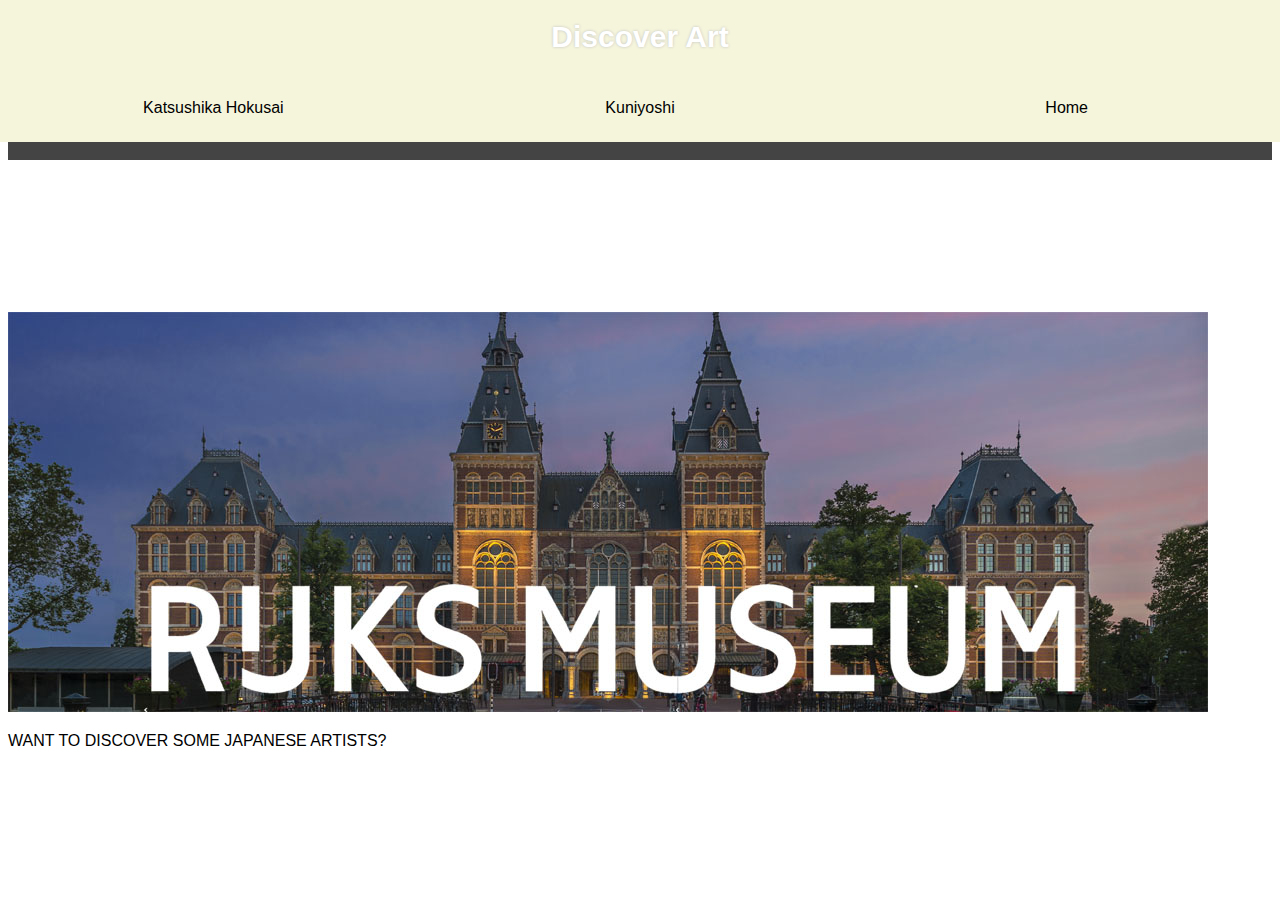
==== rijksmuseum/index.html @ 16a63239 "latest version" ====
<!DOCTYPE html>
<html lang="en">
<head>
    <meta charset="UTF-8">
    <meta http-equiv="X-UA-Compatible" content="IE=edge">
    <meta name="viewport" content="width=device-width, initial-scale=1.0">
    <link rel="stylesheet" href="styles.css/test.css"></link>
    <script type = "module" src="scripts/app.js"></script>
    <title>Rijksmuseum</title>
</head>
  <body>
    <header>
      <div id="loaderContain"> 
        <div id="loader" class="hidden">
        </div>
      </div>
        <nav> 
          <h1>Discover Art</h1> 
          <a href="#hokusai">Katsushika Hokusai</a>
          <a href="#kuniyoshi">Kuniyoshi</a>
          <a href="#home">Home</a>
        </nav>
      </header>

   <main> 
    <section id="hokusai"> 
      <!-- <div id="loader" class="hidden"> -->
      </div>
      <ul></ul>
    </section>  

    <section id="kuniyoshi">
      <!-- <div id="loader" class="hidden"> -->
      </div>
      <ul></ul>
    </section>

    <section id="home">
        <!-- <div id="loader" class="hidden"> -->
        </div>
      <img src="images/logo.jpeg">
      <p>WANT TO DISCOVER SOME JAPANESE ARTISTS?</p>
   
   
    </section>
  </main>

  </body>
</html>
---- rijksmuseum/styles.css/test.css ----
* {
    font-family: 'Gill Sans', 'Gill Sans MT', Calibri, 'Trebuchet MS', sans-serif;
}

  /* Navigation */

header {
  height: 152px;
  }

 nav {
    background-color: beige;
    top: 0;
    left: 0;
    width: 100%;
    color: white;
    position: fixed;
    z-index: 10;
    display: flex;
    flex-wrap: wrap;
}

nav a {
    display: flex;
    flex-wrap: wrap;
    flex: 1 1 33%;
    justify-content: center;
    margin: 25px 0px;
    position: relative;
    text-align: center;
    align-content: center;
}

a {
    color: white;  
}

nav a::before {
    content: '';
    display: block;
    height: 5px;
    background-color: #444;
    position: absolute;
    top: -10px;
    width: 0%;
    transition: all ease-in-out 250ms;
}
  
nav a:hover::before {
    width: 100%;
}

main > * {
    display: none;
    
}
  
main > *:last-child {
    display: block;
}
  
  @keyframes pulse {
    0% { transform: scale(1) }
    50% { transform: scale(1.05) }
    100% { transform: scale(1) }
}
  
main > *:target {
    display: block;
    animation: pulse 0.5s linear 1;
}
  
main > *:target ~ * {
    display: none;
}


.topnav input[type=text] {
  float: right;
  padding: 6px;
  border: none;
  margin-top: 8px;
  margin-right: 16px;
  font-size: 17px;
}


#loaderContain {
    background-color: #444;
    width: 100%;
    height: 100%;
    z-index: 100000;
}
#loader {
    margin: auto;
    border: 20px solid #EAF0F6;
    border-radius: 50%;
    border-top: 20px solid #97998d;
    width: 200px;
    height: 200px;
    animation: spinner 4s linear infinite;
    z-index: 1000001;
    position: absolute;
    top: 50%;
    left: 50%;
}
  
  @keyframes spinner {
    0% { transform: rotate(0deg); }
    100% { transform: rotate(360deg); }
}

.hidden {
    display: none;
}

/* rendered HTML art items styling */
ul {
    display: flex;
    margin-top: 0px;
    flex-wrap: wrap;
    grid-template-columns: repeat(3, 1fr);
    gap: 0.5em;
    grid-auto-rows: 10em;
    /* height: 10em; */
    padding: 0em 3em;

}

/* ul {
    display: none;
} */

li {
    list-style: none;
    /* width: calc(90%/2);  */
    /* border-radius: 0px 0px 25px 25px ; */
    /* max-width:30em; */
    width: 20%;
    height: auto;
    display: block;
    position:relative;
    overflow:hidden;
    transform: scale(1);
	transform: scale(1);
	transition: .3s ease-in-out;
	transition: .3s ease-in-out;
    padding: 1em;
}

li img {
    width:100%;
	height:100%;
	display:block;
    justify-content: center;
    object-fit: cover;
    /* transform: scale(1);
	transform: scale(1);
	transition: .3s ease-in-out;
	transition: .3s ease-in-out; */
}

li section {
    position:absolute;
	left:0;
	bottom:-100%;
	padding:20px;
	background:rgba(0,0,0,.5);
	color:#fff;
	display:block;
	opacity:0;
	/* viewport:hidden; */
	transition:all .3s ease; 
    width: 100%;
}

h1 {
    font-size: 30px;
    text-shadow: 0px 0px 3px #c1c1c1;
    width: 100%;
    text-align: center;
}

li h2 {
    margin-bottom:5px;
	text-transform:uppercase;
    width: .8vw;
	font-size: calc(.5vw + .5vh + .5vmin);
}

/* section p{
    font-size:1.2rem
   } */

li:hover section{
   opacity:1;
   bottom:0;
}

a {
    text-decoration: none;
    color: black;
}

li:hover {
   transform: scale(.9);
	transform: scale(.9);
    transition: .3s ease-in-out;
	transition: .3s ease-in-out;
}

main section {
    padding-top: 152px;
}
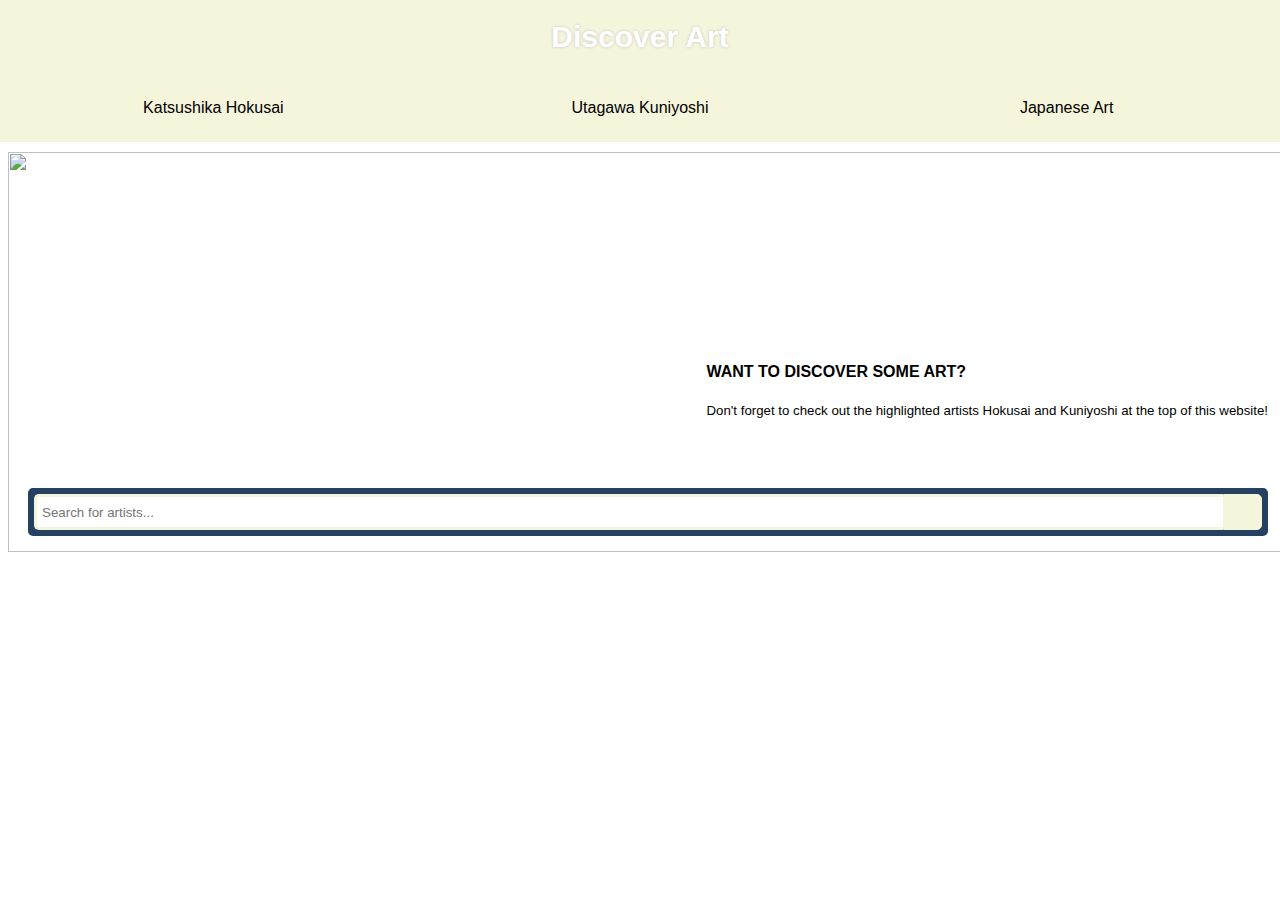
==== commit 848d418a: "latest" ====
--- a/rijksmuseum/index.html
+++ b/rijksmuseum/index.html
@@ -4,44 +4,52 @@
     <meta charset="UTF-8">
     <meta http-equiv="X-UA-Compatible" content="IE=edge">
     <meta name="viewport" content="width=device-width, initial-scale=1.0">
-    <link rel="stylesheet" href="styles.css/test.css"></link>
+    <link rel="stylesheet" href="css/style.css"></link>
     <script type = "module" src="scripts/app.js"></script>
     <title>Rijksmuseum</title>
+    <link rel="icon" type="image/x-icon" href="images/favicon.ico"/>
 </head>
   <body>
     <header>
-      <div id="loaderContain"> 
-        <div id="loader" class="hidden">
-        </div>
-      </div>
         <nav> 
           <h1>Discover Art</h1> 
-          <a href="#hokusai">Katsushika Hokusai</a>
-          <a href="#kuniyoshi">Kuniyoshi</a>
-          <a href="#home">Home</a>
+          <a href="#hokusai" class ="links">Katsushika Hokusai</a>
+          <a href="#kuniyoshi"class ="links">Utagawa Kuniyoshi</a>
+          <a href="#home" class ="links">Japanese Art</a>
         </nav>
       </header>
 
+      <div id="loaderContain" class="hidden"> 
+        <div id="loader"></div>
+      </div>
+      <div class="error"></div>
+
    <main> 
-    <section id="hokusai"> 
-      <!-- <div id="loader" class="hidden"> -->
-      </div>
+    <section id="hokusai">    
       <ul></ul>
+      <article></article>
     </section>  
 
-    <section id="kuniyoshi">
-      <!-- <div id="loader" class="hidden"> -->
-      </div>
+    <section id="kuniyoshi">  
       <ul></ul>
     </section>
 
     <section id="home">
-        <!-- <div id="loader" class="hidden"> -->
-        </div>
-      <img src="images/logo.jpeg">
-      <p>WANT TO DISCOVER SOME JAPANESE ARTISTS?</p>
-   
-   
+        <div class="container"> 
+          <img src="images/tsunami.jpeg">
+          <div class="text"> 
+          <h4>WANT TO DISCOVER SOME ART?</h4>
+          <h5>Don't forget to check out the highlighted artists Hokusai and Kuniyoshi at the top of this website!</h5>
+          </div>
+          <form> 
+            <input type="search" placeholder="Search for artists..." id="searchField">
+            <button type="submit" value="search" id="searchButton">
+              <!-- <i class="fa fa-search"></i> -->
+            </button>
+          </form>
+        <div> 
+
+      <ul></ul>
     </section>
   </main>
 
--- a/rijksmuseum/css/style.css
+++ b/rijksmuseum/css/style.css
@@ -0,0 +1,301 @@
+* {
+    font-family: 'Gill Sans', 'Gill Sans MT', Calibri, 'Trebuchet MS', sans-serif;
+}
+
+body {
+    background-color: white;
+}
+  /* Navigation */
+
+ nav {
+    background-color: beige;
+    top: 0;
+    left: 0;
+    width: 100%;
+    color: white;
+    position: fixed;
+    z-index: 10;
+    display: flex;
+    flex-wrap: wrap;
+}
+
+nav a {
+    display: flex;
+    flex-wrap: wrap;
+    flex: 1 1 33%;
+    justify-content: center;
+    margin: 25px 0px;
+    position: relative;
+    text-align: center;
+    align-content: center;
+}
+
+a {
+    color: white;  
+}
+
+nav a::before {
+    content: '';
+    display: block;
+    height: 5px;
+    background-color: #444;
+    position: absolute;
+    top: -10px;
+    width: 0%;
+    transition: all ease-in-out 250ms;
+}
+  
+nav a:hover::before {
+    width: 100%;
+}
+
+main > * {
+    display: none;
+    
+}
+  
+main > *:last-child {
+    display: block;
+}
+  
+  @keyframes pulse {
+    0% { transform: scale(1) }
+    50% { transform: scale(1.05) }
+    100% { transform: scale(1) }
+}
+  
+main > *:target {
+    display: block;
+    animation: pulse 0.5s linear 1;
+}
+  
+main > *:target ~ * {
+    display: none;
+}
+
+main section {
+    padding-top: 100px;
+}
+
+.container {
+    position: absolute;
+    width: 100%;
+    height: 25em;;
+}
+
+div img {
+  width: 100vw;
+  height: 100%;  
+  overflow: hidden;
+
+  object-fit: cover;
+  background-position: center center;
+  background-repeat: no-repeat;
+  
+  position: relative;
+}
+
+.text {
+    position: absolute;
+    bottom: 7em;
+    right: 0em;
+    justify-content: center;
+    padding-left: 20px;
+    padding-right: 20px;
+    
+    background-color: white; 
+    color: black;
+}
+
+form {
+    padding: 6px;
+    border: none;
+    margin-left: 20px;
+    margin-right: 20px;
+    /* margin-top: 8px; */
+    margin-top: -4em;
+    margin-bottom: 2em;
+    font-size: 17px;
+    background-color: #254160;
+    border-radius: 5px;
+    display: flex;
+    position: relative;
+}
+
+input[type="search" i]  {
+  width: 100%;
+  height: auto;
+  border: 3px solid beige;
+  border-right: none;
+  padding: 5px;
+  border-radius: 5px 0 0 5px;
+  color: #97998d;
+}
+
+button {
+  width: 40px;
+  height: 36px;
+  border: 1px solid beige;
+  background: beige;
+  text-align: center;
+  color: #fff;
+  border-radius: 0 5px 5px 0;
+  cursor: pointer;
+  font-size: 20px;
+}
+
+#loaderContain {
+    background-color: white;
+    width: 10000vw;
+    height: 10000vh;
+    z-index: 100000;
+}
+
+#loader {
+    margin: auto;
+    border: 20px solid #EAF0F6;
+    border-radius: 50%;
+    border-top: 20px solid #254160;
+
+    width: 200px;
+    height: 200px;
+
+    animation: spinner 4s linear infinite;
+    
+    position: absolute;
+    z-index: 1000001;
+    top: 50%;
+    left: 50%;
+}
+  
+.error {
+    border: 1px solid;
+    color: #D8000C;
+
+    margin: 10px 0px;
+    padding: 15px 10px 15px 50px;
+
+    background-repeat: no-repeat;
+    background-position: 10px center;
+	background-color: #FFBABA;
+}
+
+  @keyframes spinner {
+    0% { transform: rotate(0deg); }
+    100% { transform: rotate(360deg); }
+}
+
+.hidden {
+    display: none;
+}
+
+/* rendered HTML art items styling */
+ul {
+    display: flex;
+    margin-top: 0px;
+    flex-wrap: wrap;
+    grid-template-columns: repeat(3, 1fr);
+    gap: 0.5em;
+    grid-auto-rows: 10em;
+    /* height: 10em; */
+    padding: 0em 3em;
+
+}
+
+/* ul {
+    display: none;
+} */
+
+li {
+    list-style: none;
+    /* width: calc(90%/2);  */
+    /* border-radius: 0px 0px 25px 25px ; */
+    /* max-width:30em; */
+    width: 20%;
+    height: auto;
+    display: block;
+    position:relative;
+    overflow:hidden;
+    transform: scale(1);
+	transform: scale(1);
+	transition: .3s ease-in-out;
+	transition: .3s ease-in-out;
+    padding: 1em;
+}
+
+li img {
+    width:100%;
+	height:100%;
+	display:block;
+    justify-content: center;
+    object-fit: cover;
+    /* transform: scale(1);
+	transform: scale(1);
+	transition: .3s ease-in-out;
+	transition: .3s ease-in-out; */
+}
+
+li section {
+    position:absolute;
+	left:0;
+	bottom:-100%;
+	padding:20px;
+	background:rgba(0,0,0,.5);
+	color:#fff;
+	display:block;
+	opacity:0;
+	/* viewport:hidden; */
+	transition:all .3s ease; 
+    width: 100%;
+}
+
+h1 {
+    font-size: 30px;
+    text-shadow: 0px 0px 3px #c1c1c1;
+    width: 100%;
+    text-align: center;
+}
+
+h2 {
+    margin-bottom:5px;
+	text-transform:uppercase;
+    width: .8vw;
+	font-size: calc(.5vw + .5vh + .5vmin);
+}
+
+h3 {
+    border: 1px solid;
+    margin: 10px 0px;
+    padding: 15px 10px 15px 50px;
+    
+    background-repeat: no-repeat;
+    background-position: 10px center;
+
+    color: #D8000C;
+    background-color: #FFBABA;
+}
+
+h5 {
+    font-weight:500;
+}
+/* section p{
+    font-size:1.2rem
+   } */
+
+li:hover section{
+   opacity:1;
+   bottom:0;
+}
+
+a {
+    text-decoration: none;
+    color: black;
+}
+
+li:hover {
+   transform: scale(.9);
+	transform: scale(.9);
+    transition: .3s ease-in-out;
+	transition: .3s ease-in-out;
+}
+
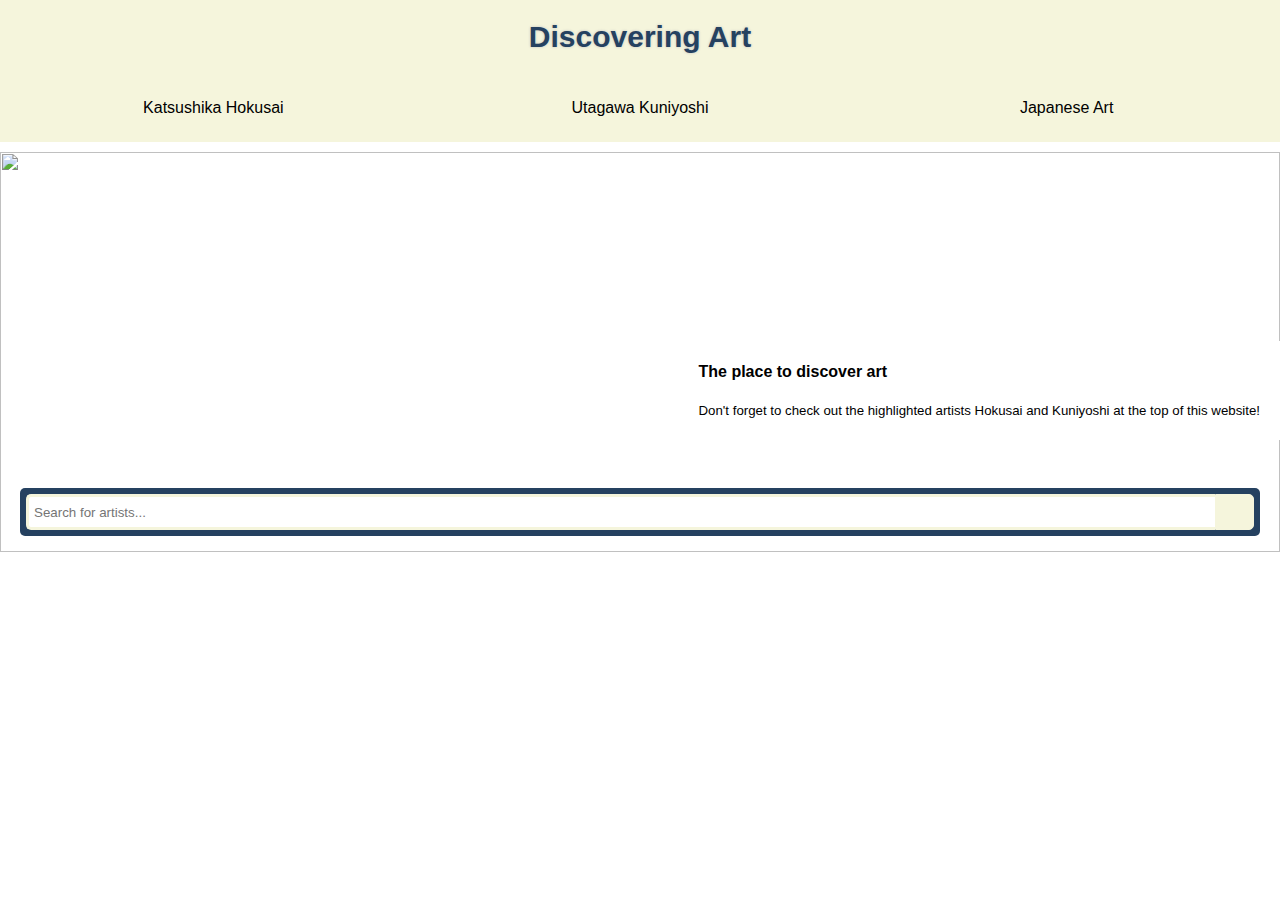
==== commit 086ef408: "latest" ====
--- a/rijksmuseum/index.html
+++ b/rijksmuseum/index.html
@@ -12,7 +12,7 @@
   <body>
     <header>
         <nav> 
-          <h1>Discover Art</h1> 
+          <h1>Discovering Art</h1> 
           <a href="#hokusai" class ="links">Katsushika Hokusai</a>
           <a href="#kuniyoshi"class ="links">Utagawa Kuniyoshi</a>
           <a href="#home" class ="links">Japanese Art</a>
@@ -35,19 +35,18 @@
     </section>
 
     <section id="home">
-        <div class="container"> 
+        <article class="container"> 
           <img src="images/tsunami.jpeg">
-          <div class="text"> 
-          <h4>WANT TO DISCOVER SOME ART?</h4>
+          <article class="text"> 
+          <h4>The place to discover art</h4>
           <h5>Don't forget to check out the highlighted artists Hokusai and Kuniyoshi at the top of this website!</h5>
-          </div>
+          </article>
           <form> 
             <input type="search" placeholder="Search for artists..." id="searchField">
             <button type="submit" value="search" id="searchButton">
-              <!-- <i class="fa fa-search"></i> -->
             </button>
           </form>
-        <div> 
+        <article> 
 
       <ul></ul>
     </section>
--- a/rijksmuseum/css/style.css
+++ b/rijksmuseum/css/style.css
@@ -4,10 +4,19 @@
 
 body {
     background-color: white;
-}
+    overflow-x: hidden !important;
+}
+
   /* Navigation */
-
- nav {
+h1 {
+    font-size: 30px;
+    text-shadow: 0px 0px 3px #c1c1c1;
+    width: 100%;
+    text-align: center;
+    color: #254160;
+}
+
+nav {
     background-color: beige;
     top: 0;
     left: 0;
@@ -27,18 +36,16 @@
     margin: 25px 0px;
     position: relative;
     text-align: center;
-    align-content: center;
-}
-
-a {
-    color: white;  
+    align-content: center; 
+    text-decoration: none;
+    color: black; 
 }
 
 nav a::before {
     content: '';
     display: block;
     height: 5px;
-    background-color: #444;
+    background-color: #254160;
     position: absolute;
     top: -10px;
     width: 0%;
@@ -50,49 +57,50 @@
 }
 
 main > * {
-    display: none;
-    
+    display: none;  
 }
   
 main > *:last-child {
     display: block;
 }
   
-  @keyframes pulse {
+main > *:target {
+    display: block;
+    animation: changeHash 0.5s linear 1;
+}
+
+@keyframes changeHash {
     0% { transform: scale(1) }
     50% { transform: scale(1.05) }
     100% { transform: scale(1) }
 }
-  
-main > *:target {
-    display: block;
-    animation: pulse 0.5s linear 1;
-}
-  
+
 main > *:target ~ * {
     display: none;
 }
 
 main section {
     padding-top: 100px;
-}
-
+    padding-left: 0;
+    margin-left: 0;
+}
+
+/* The Great Wave with call to action text and search bar */
 .container {
     position: absolute;
-    width: 100%;
+    width: 100vw;
     height: 25em;;
-}
-
-div img {
-  width: 100vw;
-  height: 100%;  
-  overflow: hidden;
-
-  object-fit: cover;
-  background-position: center center;
-  background-repeat: no-repeat;
-  
-  position: relative;
+    left:0;
+}
+
+article img {
+    width: 100%;
+    height: 100%;  
+    overflow: hidden; 
+    object-fit: cover;
+    background-position: center center;
+    background-repeat: no-repeat;  
+    position: relative;
 }
 
 .text {
@@ -102,17 +110,21 @@
     justify-content: center;
     padding-left: 20px;
     padding-right: 20px;
-    
+    margin: 0;    
     background-color: white; 
     color: black;
 }
 
+h5 {
+    font-weight:500;
+}
+
+/* search bar */
 form {
     padding: 6px;
     border: none;
     margin-left: 20px;
     margin-right: 20px;
-    /* margin-top: 8px; */
     margin-top: -4em;
     margin-bottom: 2em;
     font-size: 17px;
@@ -122,28 +134,29 @@
     position: relative;
 }
 
-input[type="search" i]  {
-  width: 100%;
-  height: auto;
-  border: 3px solid beige;
-  border-right: none;
-  padding: 5px;
-  border-radius: 5px 0 0 5px;
-  color: #97998d;
+input[type="search" i] {
+    width: 100%;
+    height: auto;
+    border: 3px solid beige;
+    border-right: none;
+    padding: 5px;
+    border-radius: 5px 0 0 5px;
+    color: #97998d;
 }
 
 button {
-  width: 40px;
-  height: 36px;
-  border: 1px solid beige;
-  background: beige;
-  text-align: center;
-  color: #fff;
-  border-radius: 0 5px 5px 0;
-  cursor: pointer;
-  font-size: 20px;
-}
-
+    width: 40px;
+    height: 36px;
+    border: 1px solid beige;
+    background: beige;
+    text-align: center;
+    color: #fff;
+    border-radius: 0 5px 5px 0;
+    cursor: pointer;
+    font-size: 20px;
+}
+
+/* States */
 #loaderContain {
     background-color: white;
     width: 10000vw;
@@ -160,14 +173,19 @@
     width: 200px;
     height: 200px;
 
-    animation: spinner 4s linear infinite;
+    animation: loadingCircle 4s linear infinite;
     
     position: absolute;
     z-index: 1000001;
     top: 50%;
     left: 50%;
 }
-  
+
+@keyframes loadingCircle {
+    0% { transform: rotate(0deg); }
+    100% { transform: rotate(360deg); }
+}
+
 .error {
     border: 1px solid;
     color: #D8000C;
@@ -178,89 +196,6 @@
     background-repeat: no-repeat;
     background-position: 10px center;
 	background-color: #FFBABA;
-}
-
-  @keyframes spinner {
-    0% { transform: rotate(0deg); }
-    100% { transform: rotate(360deg); }
-}
-
-.hidden {
-    display: none;
-}
-
-/* rendered HTML art items styling */
-ul {
-    display: flex;
-    margin-top: 0px;
-    flex-wrap: wrap;
-    grid-template-columns: repeat(3, 1fr);
-    gap: 0.5em;
-    grid-auto-rows: 10em;
-    /* height: 10em; */
-    padding: 0em 3em;
-
-}
-
-/* ul {
-    display: none;
-} */
-
-li {
-    list-style: none;
-    /* width: calc(90%/2);  */
-    /* border-radius: 0px 0px 25px 25px ; */
-    /* max-width:30em; */
-    width: 20%;
-    height: auto;
-    display: block;
-    position:relative;
-    overflow:hidden;
-    transform: scale(1);
-	transform: scale(1);
-	transition: .3s ease-in-out;
-	transition: .3s ease-in-out;
-    padding: 1em;
-}
-
-li img {
-    width:100%;
-	height:100%;
-	display:block;
-    justify-content: center;
-    object-fit: cover;
-    /* transform: scale(1);
-	transform: scale(1);
-	transition: .3s ease-in-out;
-	transition: .3s ease-in-out; */
-}
-
-li section {
-    position:absolute;
-	left:0;
-	bottom:-100%;
-	padding:20px;
-	background:rgba(0,0,0,.5);
-	color:#fff;
-	display:block;
-	opacity:0;
-	/* viewport:hidden; */
-	transition:all .3s ease; 
-    width: 100%;
-}
-
-h1 {
-    font-size: 30px;
-    text-shadow: 0px 0px 3px #c1c1c1;
-    width: 100%;
-    text-align: center;
-}
-
-h2 {
-    margin-bottom:5px;
-	text-transform:uppercase;
-    width: .8vw;
-	font-size: calc(.5vw + .5vh + .5vmin);
 }
 
 h3 {
@@ -275,27 +210,77 @@
     background-color: #FFBABA;
 }
 
-h5 {
-    font-weight:500;
-}
-/* section p{
-    font-size:1.2rem
-   } */
-
-li:hover section{
-   opacity:1;
-   bottom:0;
-}
-
-a {
-    text-decoration: none;
-    color: black;
+.hidden {
+    display: none;
+}
+
+/* Rendered HTML artwork styling */
+ul {
+    display: flex;
+    margin-top: 0px;
+    flex-wrap: wrap;
+    grid-template-columns: repeat(3, 1fr);
+    gap: 0.5em;
+    grid-auto-rows: 10em;
+    padding: 0em 3em;
+}
+
+li {
+    list-style: none;
+    width: 20%;
+    height: auto;
+    display: block;
+    position: relative;
+    overflow: hidden;
+    transform: scale(1);
+	transform: scale(1);
+	transition: .3s ease-in-out;
+	transition: .3s ease-in-out;
+    padding: 1em;
 }
 
 li:hover {
-   transform: scale(.9);
+    transform: scale(.9);
 	transform: scale(.9);
     transition: .3s ease-in-out;
 	transition: .3s ease-in-out;
 }
 
+li img {
+    width: 100%;
+	height: 100%;
+	display: block;
+    justify-content: center;
+    object-fit: cover;
+    /* transform: scale(1);
+	transform: scale(1);
+	transition: .3s ease-in-out;
+	transition: .3s ease-in-out; */
+}
+
+li section {
+    position: absolute;
+	left: 0;
+	bottom: -100%;
+	padding: 20px;
+	background: rgba(0,0,0,.5);
+	color: #fff;
+	display: block;
+	opacity: 0;
+	transition: all .3s ease; 
+    width: 100%;
+}
+
+li:hover section{
+    opacity: 1;
+    bottom: 0;
+ }
+
+h2 {
+    margin: .5em;
+	text-transform:uppercase;
+    width: 70%;
+	font-size: calc(.4vw + .4vh + .4vmin);
+}
+
+
